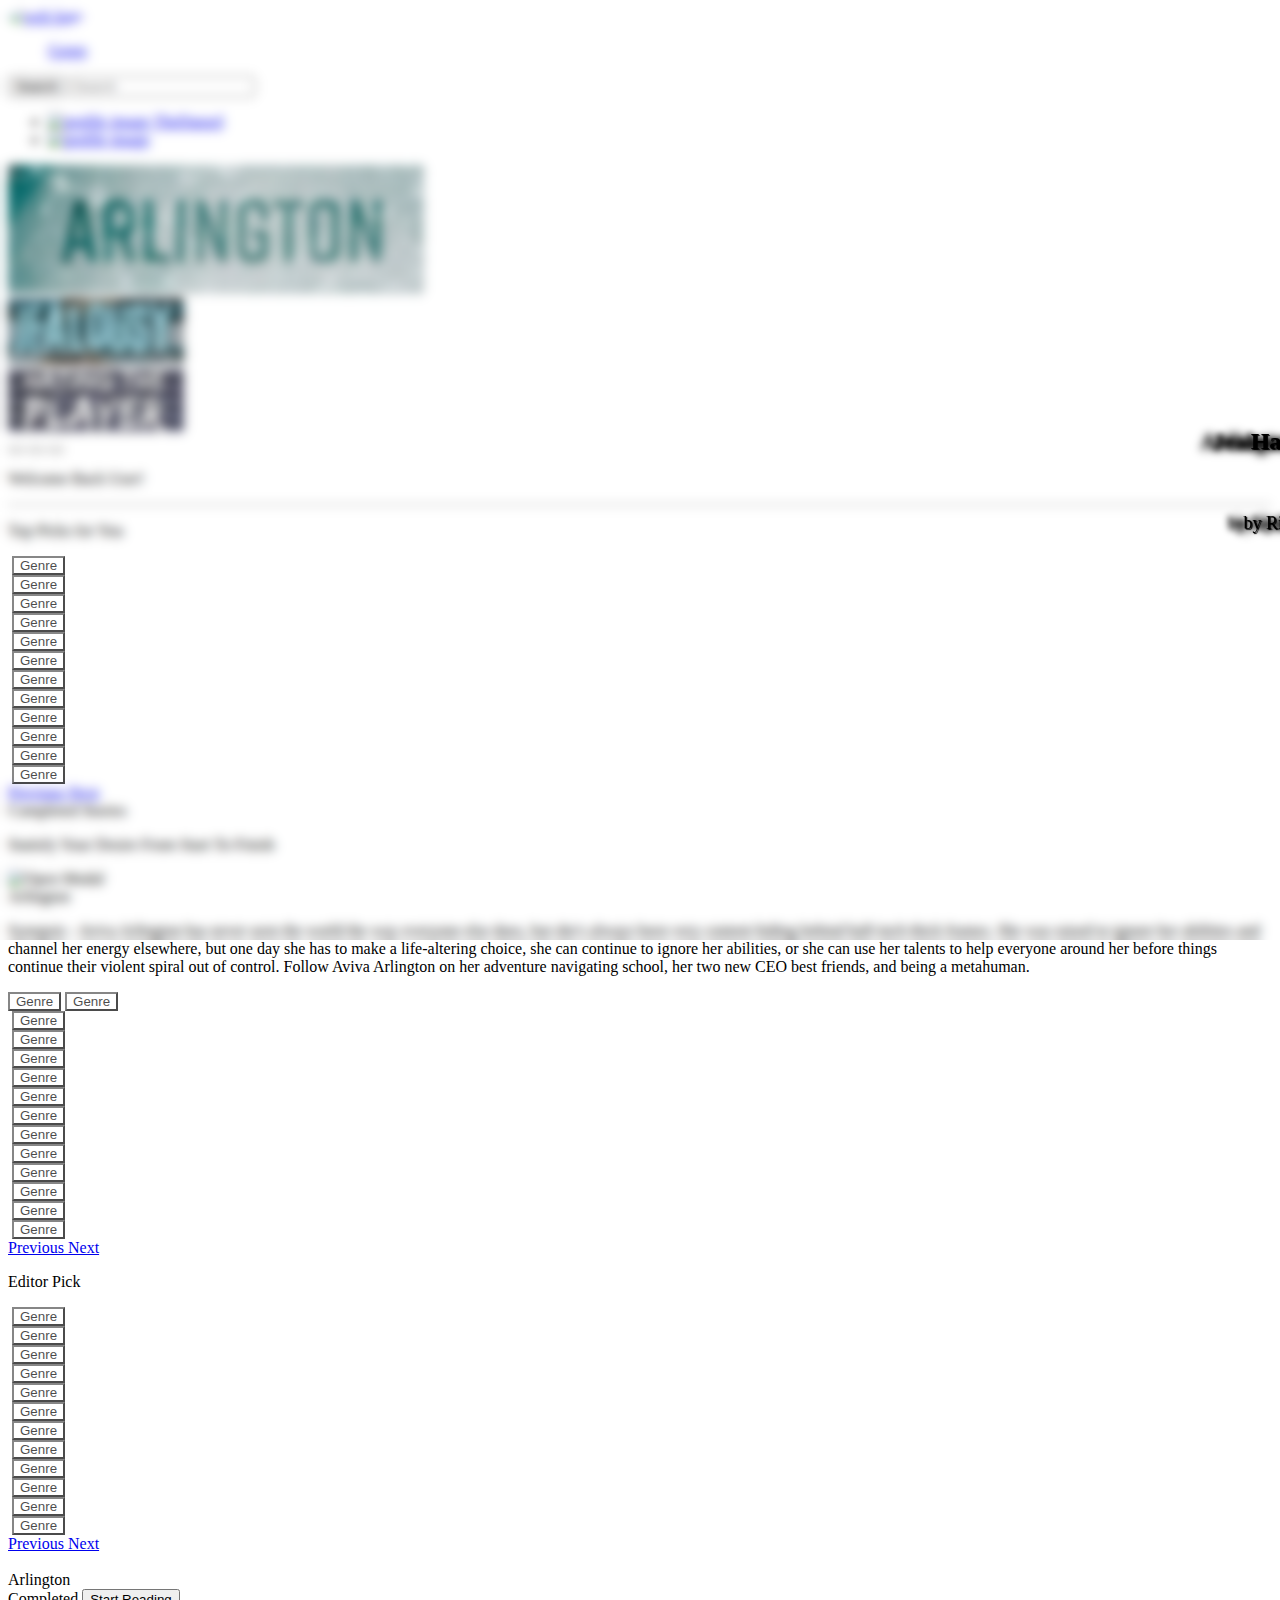
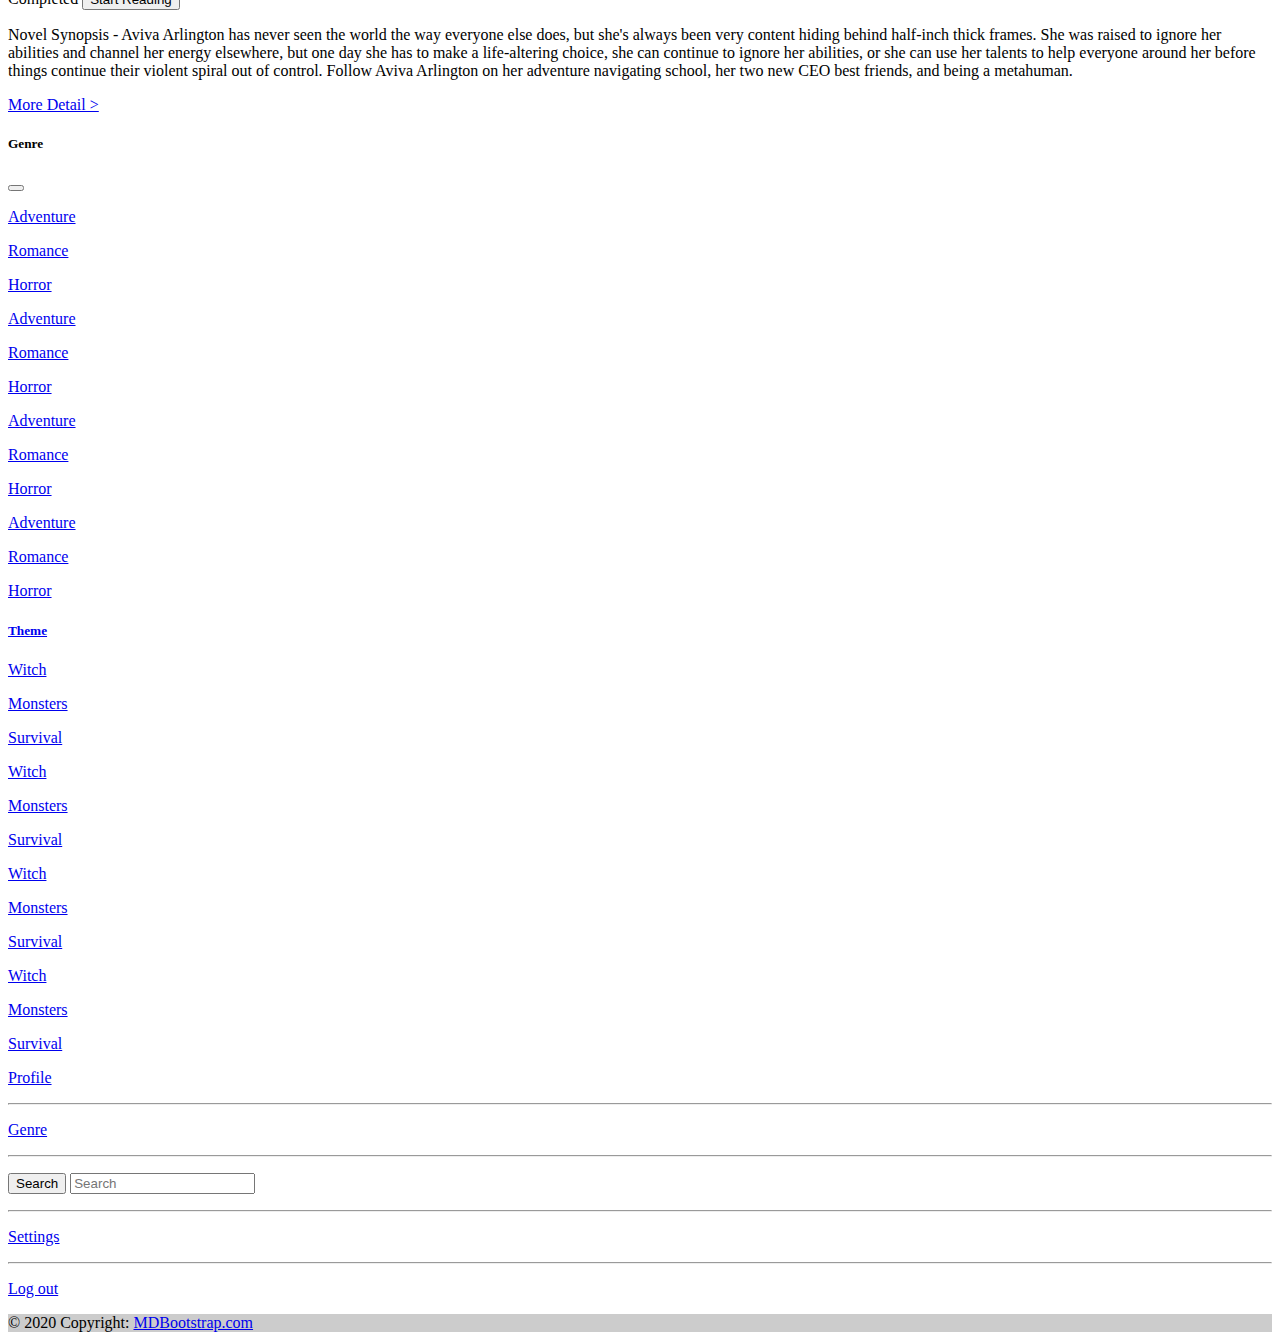
==== www/index.html @ 5e251520 "managing some stuff" ====
<!DOCTYPE html>
<html lang="en">
<head>
    <meta charset="UTF-8">
    <meta http-equiv="X-UA-Compatible" content="IE=edge">
    <meta name="viewport" content="width=device-width, initial-scale=1.0">
    <title>Home Page</title>

    <!-- Bootstrap -->
    <link href="https://cdn.jsdelivr.net/npm/bootstrap@5.3.0-alpha3/dist/css/bootstrap.min.css" rel="stylesheet" integrity="sha384-KK94CHFLLe+nY2dmCWGMq91rCGa5gtU4mk92HdvYe+M/SXH301p5ILy+dN9+nJOZ" crossorigin="anonymous">
    <script src="https://cdn.jsdelivr.net/npm/bootstrap@5.3.0-alpha3/dist/js/bootstrap.bundle.min.js" integrity="sha384-ENjdO4Dr2bkBIFxQpeoTz1HIcje39Wm4jDKdf19U8gI4ddQ3GYNS7NTKfAdVQSZe" crossorigin="anonymous"></script>

    <!-- css -->
    <link rel="stylesheet" href="src/css/style.css">

    <!-- JS -->
    <script src="src/js/script.js"></script>

    <link rel="stylesheet" href="https://cdnjs.cloudflare.com/ajax/libs/font-awesome/6.4.0/css/all.min.css" integrity="sha512-iecdLmaskl7CVkqkXNQ/ZH/XLlvWZOJyj7Yy7tcenmpD1ypASozpmT/E0iPtmFIB46ZmdtAc9eNBvH0H/ZpiBw==" crossorigin="anonymous" referrerpolicy="no-referrer" />

</head>
<body>
    
      <!-- https://picsum.photos/60 -->
<!-- top nav -->
<nav class="navbar navbar-expand-lg navbar-light bg-light">
    <div class="container-fluid">
      <!-- web logo -->
      <a class="navbar-brand" href="index.html">
        <img src="https://picsum.photos/id/0/60" alt="web logo" width="50" height="50" class="d-inline-block align-text-top">
      </a>
  
      
      <!-- genre offcanvas -->
      <ul class="navbar-nav me-1 mb-2 mb-lg-0 d-none d-md-flex">
            <a class="nav-link " data-bs-toggle="offcanvas" data-bs-target="#staticBackdrop" aria-controls="staticBackdrop" href="#">
              Genre
            </a>
      </ul>
  
      <!-- search form -->
      <form class="d-flex mx-auto d-none d-sm-flex">
        <button class="btn btn-outline-secondary me-2" type="submit">Search</button>
        <input class="form-control " type="search" placeholder="Search" aria-label="Search">
        </form>
  
      <!-- profile dropdown -->
      <ul class="navbar-nav ml-auto">
        <li class="nav-item  d-none d-md-flex">
          <a class="nav-link " href="#" data-bs-toggle="offcanvas" data-bs-target="#staticBackdrop2" aria-controls="staticBackdrop2">
            <img src="https://picsum.photos/60" alt="profile image" width="30" height="30" class="rounded-circle">
            <span class="mx-2">TheDanzel</span>
          </a>
        </li>
        <li class="nav-item   d-md-none">
            <a class="nav-link " href="#" data-bs-toggle="offcanvas" data-bs-target="#staticBackdrop2" aria-controls="staticBackdrop2">
              <img src="https://picsum.photos/60" alt="profile image" width="30" height="30" class="rounded-circle">
            </a>
          </li>
      </ul>
    </div>
</nav>

<div class="container mt-3">
    <div class="row mx-auto mb-5 justify-content-center">
      <div class="col-md-8 my-5">
        <div class="row">
          <div class="col-sm-10 offset-sm-1 col-md-12 offset-md-0">

            <div class="carousel slide" data-bs-ride="carousel" data-bs-slide="false" data-bs-interval="5000">
                <div class="carousel-inner">
                    <div class="carousel-item active">
                        <img src="src/image/arli.jpg" class="d-block rounded w-100" alt="..." id="shadow">
                        <div class="carousel-caption w-100 d-none d-md-block carousel-caption-bottom" id="">
                            <h5>Arlington</h5>
                            <p>by Daleo</p>
                        </div>
                    </div>
                    <div class="carousel-item">
                        <img src="src/image/jeje.jpg" class="d-block rounded w-100" alt="..." id="shadow">
                        <div class="carousel-caption w-100 d-none d-md-block carousel-caption-bottom" id="">
                            <h5>Jealousy</h5>
                            <p>by Jayden</p>
                        </div>
                    </div>
                    <div class="carousel-item">
                        <img src="src/image/hate.jpg" class="d-block rounded w-100" alt="..." id="shadow">
                        <div class="carousel-caption w-100 d-none d-md-block carousel-caption-bottom" id="">
                            <h5>Hate</h5>
                            <p>by Rizk</p>
                        </div>
                    </div>
                </div>
                <div class="carousel-indicators">
                    <button type="button" data-bs-target="#carouselExampleIndicators" data-bs-slide-to="0" class="active" aria-current="true" aria-label="Slide 1"></button>
                    <button type="button" data-bs-target="#carouselExampleIndicators" data-bs-slide-to="1" aria-label="Slide 2"></button>
                    <button type="button" data-bs-target="#carouselExampleIndicators" data-bs-slide-to="2" aria-label="Slide 3"></button>
                </div>
            </div>

            <div class="row py-5">
                <p class="fw-normal fs-4">Welcome Back User!</p>
                <hr>
            </div>



            <!-- <div class="col-md-3 d-none d-md-block">
                            <img src="https://img.wattpad.com/cover/165557073-416-k994402.jpg" class="img-fluid w-100 rounded pb1" data-bs-toggle="modal" data-bs-target="#exampleModal" alt="" style="max-height: 15rem;" onclick="on()">
                            <button type="button" class="btn btn-outline-secondary rounded-pill btn-sm genre" style="opacity: 0.7;">Genre</button>
            </div> -->
            <div class="row py-5" id="">
                <p class="fw-bold fs-4 ">Top Picks for You</p>
                <!-- <hr class="mb-4"> -->
                <div id="carouselExample" class="carousel slide">
                    <div class="carousel-inner">
                    <div class="carousel-item active">
                        <div class="row">

                        <!-- 4 items in first page on md -->
                        <div class="col-md-3 d-none d-md-block">
                            <img src="https://img.wattpad.com/cover/165557073-416-k994402.jpg" class="img-fluid w-100 rounded pb1" data-bs-toggle="modal" data-bs-target="#exampleModal" alt="" style="max-height: 15rem;" onclick="on()">
                            <button type="button" class="btn btn-outline-secondary rounded-pill btn-sm genre" style="opacity: 0.7;">Genre</button>
                        </div>
                        <div class="col-md-3 d-none d-md-block">
                            <img src="https://img.wattpad.com/cover/229670822-416-k364213.jpg" class="img-fluid w-100 rounded pb1" data-bs-toggle="modal" data-bs-target="#exampleModal" alt="" style="max-height: 15rem;" onclick="on()">
                            <button type="button" class="btn btn-outline-secondary rounded-pill btn-sm genre" style="opacity: 0.7;">Genre</button>
                        </div>
                        <div class="col-md-3 d-none d-md-block">
                            <img src="https://img.wattpad.com/cover/216800645-176-k220205.jpg" class="img-fluid w-100 rounded pb1" data-bs-toggle="modal" data-bs-target="#exampleModal" alt="" style="max-height: 15rem;" onclick="on()">
                            <button type="button" class="btn btn-outline-secondary rounded-pill btn-sm genre" style="opacity: 0.7;">Genre</button>
                        </div>
                        <div class="col-md-3 d-none d-md-block">
                            <img src="https://img.wattpad.com/cover/149992126-176-k780650.jpg" class="img-fluid w-100 rounded pb1" data-bs-toggle="modal" data-bs-target="#exampleModal" alt="" style="max-height: 15rem;" onclick="on()">
                            <button type="button" class="btn btn-outline-secondary rounded-pill btn-sm genre" style="opacity: 0.7;">Genre</button>
                        </div>

                        <!-- 2 items in first page on sm -->
                        <div class="col-6 d-md-none">
                            <img src="https://img.wattpad.com/cover/165557073-416-k994402.jpg" class="img-fluid rounded w-100 pb1" alt="" style="max-height: 15rem;" data-bs-toggle="modal" data-bs-target="#exampleModal" onclick="on()">
                            <button type="button" class="btn btn-outline-secondary rounded-pill btn-sm genre" style="opacity: 0.7;">Genre</button>
                        </div>
                        <div class="col-6 d-md-none">
                            <img src="https://img.wattpad.com/cover/229670822-416-k364213.jpg" class="img-fluid rounded w-100 pb1" alt="" style="max-height: 15rem;" data-bs-toggle="modal" data-bs-target="#exampleModal" onclick="on()">
                            <button type="button" class="btn btn-outline-secondary rounded-pill btn-sm genre" style="opacity: 0.7;">Genre</button>
                        </div>                      
                        </div>
                       
                    </div>
                    <div class="carousel-item">
                        <div class="row">
                        <!-- 4 items in second page on md -->
                        <div class="col-md-3 d-none d-md-block">
                            <img src="https://img.wattpad.com/cover/129203843-176-k30845.jpg" class="img-fluid w-100 rounded pb1" data-bs-toggle="modal" data-bs-target="#exampleModal" alt="" style="max-height: 15rem;" onclick="on()">
                            <button type="button" class="btn btn-outline-secondary rounded-pill btn-sm genre" style="opacity: 0.7;">Genre</button>
                        </div>
                        <div class="col-md-3 d-none d-md-block">
                            <img src="https://img.wattpad.com/cover/40812659-176-k688.jpg" class="img-fluid w-100 rounded pb1" data-bs-toggle="modal" data-bs-target="#exampleModal" alt="" style="max-height: 15rem;" onclick="on()">
                            <button type="button" class="btn btn-outline-secondary rounded-pill btn-sm genre" style="opacity: 0.7;">Genre</button>
                        </div>
                        <div class="col-md-3 d-none d-md-block">
                            <img src="https://img.wattpad.com/cover/22343207-176-k452423.jpg" class="img-fluid w-100 rounded pb1" data-bs-toggle="modal" data-bs-target="#exampleModal" alt="" style="max-height: 15rem;" onclick="on()">
                            <button type="button" class="btn btn-outline-secondary rounded-pill btn-sm genre" style="opacity: 0.7;">Genre</button>
                        </div>
                        <div class="col-md-3 d-none d-md-block">
                            <img src="https://img.wattpad.com/cover/6909043-176-k539373.jpg" class="img-fluid w-100 rounded pb1" data-bs-toggle="modal" data-bs-target="#exampleModal" alt="" style="max-height: 15rem;" onclick="on()">
                            <button type="button" class="btn btn-outline-secondary rounded-pill btn-sm genre" style="opacity: 0.7;">Genre</button>
                        </div>

                        <!-- 2 items in second page on sm -->
                        <div class="col-6 d-md-none">
                            <img src="https://img.wattpad.com/cover/216800645-176-k220205.jpg" class="img-fluid rounded w-100 pb1" alt="" style="max-height: 15rem;" data-bs-toggle="modal" data-bs-target="#exampleModal" onclick="on()">
                            <button type="button" class="btn btn-outline-secondary rounded-pill btn-sm genre" style="opacity: 0.7;">Genre</button>
                        </div>
                        <div class="col-6 d-md-none">
                            <img src="https://img.wattpad.com/cover/149992126-176-k780650.jpg" class="img-fluid rounded w-100 pb1" alt="" style="max-height: 15rem;" data-bs-toggle="modal" data-bs-target="#exampleModal" onclick="on()">
                            <button type="button" class="btn btn-outline-secondary rounded-pill btn-sm genre" style="opacity: 0.7;">Genre</button>
                        </div>                      
                        </div>
                        </div>
                    </div>
                    <!-- carousel buttons -->
                    <a class="carousel-control-prev" href="#carouselExample" role="button" data-bs-slide="prev">
                        <span class="carousel-control-prev-icon" aria-hidden="true"></span>
                        <span class="visually-hidden">Previous</span>
                        </a>
                        <a class="carousel-control-next" href="#carouselExample" role="button" data-bs-slide="next">
                        <span class="carousel-control-next-icon" aria-hidden="true"></span>
                        <span class="visually-hidden">Next</span>
                        </a>                    
                </div>
            </div>

            <div class="row py-5" >
                <p class="fw-bold fs-4" id="subtitle">Completed Stories</p>
                <p class=" fs-6 text-secondary" style="text-transform: capitalize;">Statisfy your desire from start to finish</p>

                <div class="row rounded shadow m-1 p-4 mb-3" id="">
                    <div class="col-md-3 col-sm-block" id="">
                        <img src="https://img.wattpad.com/cover/165557073-416-k994402.jpg"  class="img-fluid w-100 rounded pb-1" alt="Open Modal" data-bs-toggle="modal" data-bs-target="#exampleModal" style="max-height: 15rem;">
                    </div>
                    <div class="col-md-9 col-sm-block my-3" id="">
                        <p class="fw-bold fs-4 " id="subtitle">Arlington</p>
                        <p class="fs-6 text-secondary" style="-webkit-line-clamp: 6; overflow: hidden; text-overflow: ellipsis; display: -webkit-box; -webkit-box-orient: vertical;">Synopsis - 
                            Aviva Arlington has never seen the world the way everyone else does, but she's always been very content hiding behind half-inch thick frames. She was raised to ignore her abilities and channel her energy elsewhere, but one day she has to make a life-altering choice, she can continue to ignore her abilities, or she can use her talents to help everyone around her before things continue their violent spiral out of control. Follow Aviva Arlington on her adventure navigating school, her two new CEO best friends, and being a metahuman.  

                        </p>
                        <button type="button" class="btn btn-outline-secondary rounded-pill btn-sm genre" style="opacity: 0.7;">Genre</button>
                        <button type="button" class="btn btn-outline-secondary rounded-pill btn-sm genre" style="opacity: 0.7;">Genre</button>
                    </div>
                </div>

                <div id="carouselExampleSecond" class="carousel slide mt-4">
                    <div class="carousel-inner">
                    <div class="carousel-item active">
                        <div class="row">
                        <!-- 4 items in first page on md -->
                        <div class="col-md-3 d-none d-md-block">
                            <img src="https://img.wattpad.com/cover/64338097-176-k390589.jpg" class="img-fluid w-100 rounded pb1" alt="" style="max-height: 15rem;">
                            <button type="button" class="btn btn-outline-secondary rounded-pill btn-sm genre" style="opacity: 0.7;">Genre</button>
                        </div>
                        <div class="col-md-3 d-none d-md-block">
                            <img src="https://img.wattpad.com/cover/198677569-176-k814564.jpg" class="img-fluid w-100 rounded pb1" alt="" style="max-height: 15rem;">
                            <button type="button" class="btn btn-outline-secondary rounded-pill btn-sm genre" style="opacity: 0.7;">Genre</button>
                        </div>
                        <div class="col-md-3 d-none d-md-block">
                            <img src="https://img.wattpad.com/cover/765329-176-k688944.jpg" class="img-fluid rounded pb1 w-100" alt="" style="max-height: 15rem;">
                            <button type="button" class="btn btn-outline-secondary rounded-pill btn-sm genre" style="opacity: 0.7;">Genre</button>
                        </div>
                        <div class="col-md-3 d-none d-md-block">
                            <img src="https://img.wattpad.com/cover/289526735-176-k987558.jpg" class="img-fluid rounded pb1 w-100" alt="" style="max-height: 15rem;">

                            <button type="button" class="btn btn-outline-secondary rounded-pill btn-sm genre" style="opacity: 0.7;">Genre</button>
                        </div>
                        <!-- 2 items in first page on sm -->
                        <div class="col-6 d-md-none">
                            <img src="https://img.wattpad.com/cover/64338097-176-k390589.jpg" class="img-fluid rounded w-100 pb1" alt="" style="max-height: 15rem;">
                            <button type="button" class="btn btn-outline-secondary rounded-pill btn-sm genre" style="opacity: 0.7;">Genre</button>
                        </div>
                        <div class="col-6 d-md-none">
                            <img src="https://img.wattpad.com/cover/198677569-176-k814564.jpg" class="img-fluid rounded w-100 pb1" alt="" style="max-height: 15rem;">
                            <button type="button" class="btn btn-outline-secondary rounded-pill btn-sm genre" style="opacity: 0.7;">Genre</button>
                        </div>                      
                        </div>
                    </div>
                    <div class="carousel-item">
                        <div class="row">
                        <!-- 4 items in second page on md -->
                        <div class="col-md-3 d-none d-md-block">
                            <img src="https://img.wattpad.com/cover/234410453-176-k642208.jpg" class="w-100 rounded  pb1" style="height: 15rem;" alt="">
                            <button type="button" class="btn btn-outline-secondary rounded-pill btn-sm genre" style="opacity: 0.7;">Genre</button>
                        </div>
                        <div class="col-md-3 d-none d-md-block">
                            <img src="https://img.wattpad.com/cover/151033001-176-k141160.jpg" class="w-100 rounded  pb1" style="height: 15rem;" alt="">
                            <button type="button" class="btn btn-outline-secondary rounded-pill btn-sm genre" style="opacity: 0.7;">Genre</button>
                        </div>
                        <div class="col-md-3 d-none d-md-block">
                            <img src="https://img.wattpad.com/cover/95763479-176-k92135.jpg" class="w-100 rounded  pb1" style="height: 15rem;" alt="">
                            <button type="button" class="btn btn-outline-secondary rounded-pill btn-sm genre" style="opacity: 0.7;">Genre</button>
                        </div>
                        <div class="col-md-3 d-none d-md-block">
                            <img src="https://img.wattpad.com/cover/82040526-176-k802707.jpg" class="w-100 rounded  pb1" style="height: 15rem;" alt="">
                            <button type="button" class="btn btn-outline-secondary rounded-pill btn-sm genre" style="opacity: 0.7;">Genre</button>
                        </div>
                        <!-- 2 items in first page on sm -->
                        <div class="col-sm-6 d-md-none">
                            <img src="https://img.wattpad.com/cover/765329-176-k688944.jpg" class="w-100 rounded  pb1" style="height: 15rem;" alt="">
                            <button type="button" class="btn btn-outline-secondary rounded-pill btn-sm genre" style="opacity: 0.7;">Genre</button>
                        </div>
                        <div class="col-sm-6 d-md-none">
                            <img src="https://img.wattpad.com/cover/289526735-176-k987558.jpg" class="w-100 rounded  pb1" style="height: 15rem;" alt="">
                            <button type="button" class="btn btn-outline-secondary rounded-pill btn-sm genre" style="opacity: 0.7;">Genre</button>
                        </div>
                        </div>
                    </div>
                    </div>
                    <!-- carousel buttons -->
                    <a class="carousel-control-prev" href="#carouselExampleSecond" role="button" data-bs-slide="prev">
                    <span class="carousel-control-prev-icon" aria-hidden="true"></span>
                    <span class="visually-hidden">Previous</span>
                    </a>
                    <a class="carousel-control-next" href="#carouselExampleSecond" role="button" data-bs-slide="next">
                    <span class="carousel-control-next-icon" aria-hidden="true"></span>
                    <span class="visually-hidden">Next</span>
                    </a>
                </div>
            </div>

            <div class="row py-5" id="">
                <p class="fw-bold fs-4 ">Editor Pick</p>
                <!-- <hr class="mb-4"> -->
                <div id="carouselExample3" class="carousel slide">
                    <div class="carousel-inner">
                    <div class="carousel-item active">
                        <div class="row">

                        <!-- 4 items in first page on md -->
                        <div class="col-md-3 d-none d-md-block">
                            <img src="https://img.wattpad.com/cover/311578406-176-k540650.jpg" class="img-fluid w-100 rounded pb1" data-bs-toggle="modal" data-bs-target="#exampleModal" alt="" style="max-height: 15rem;" onclick="on()">
                            <button type="button" class="btn btn-outline-secondary rounded-pill btn-sm genre" style="opacity: 0.7;">Genre</button>
                        </div>
                        <div class="col-md-3 d-none d-md-block">
                            <img src="https://img.wattpad.com/cover/323053325-176-k738063.jpg" class="img-fluid w-100 rounded pb1" data-bs-toggle="modal" data-bs-target="#exampleModal" alt="" style="max-height: 15rem;" onclick="on()">
                            <button type="button" class="btn btn-outline-secondary rounded-pill btn-sm genre" style="opacity: 0.7;">Genre</button>
                        </div>
                        <div class="col-md-3 d-none d-md-block">
                            <img src="https://img.wattpad.com/cover/284866947-176-k346586.jpg" class="img-fluid w-100 rounded pb1" data-bs-toggle="modal" data-bs-target="#exampleModal" alt="" style="max-height: 15rem;" onclick="on()">
                            <button type="button" class="btn btn-outline-secondary rounded-pill btn-sm genre" style="opacity: 0.7;">Genre</button>
                        </div>
                        <div class="col-md-3 d-none d-md-block">
                            <img src="https://img.wattpad.com/cover/97728300-176-k249036.jpg" class="img-fluid w-100 rounded pb1" data-bs-toggle="modal" data-bs-target="#exampleModal" alt="" style="max-height: 15rem;" onclick="on()">
                            <button type="button" class="btn btn-outline-secondary rounded-pill btn-sm genre" style="opacity: 0.7;">Genre</button>
                        </div>

                        <!-- 2 items in first page on sm -->
                        <div class="col-6 d-md-none">
                            <img src="https://img.wattpad.com/cover/311578406-176-k540650.jpg" class="img-fluid rounded w-100 pb1" alt="" style="max-height: 15rem;" data-bs-toggle="modal" data-bs-target="#exampleModal" onclick="on()">
                            <button type="button" class="btn btn-outline-secondary rounded-pill btn-sm genre" style="opacity: 0.7;">Genre</button>
                        </div>
                        <div class="col-6 d-md-none">
                            <img src="https://img.wattpad.com/cover/323053325-176-k738063.jpg" class="img-fluid rounded w-100 pb1" alt="" style="max-height: 15rem;" data-bs-toggle="modal" data-bs-target="#exampleModal" onclick="on()">
                            <button type="button" class="btn btn-outline-secondary rounded-pill btn-sm genre" style="opacity: 0.7;">Genre</button>
                        </div>                      
                        </div>
                        
                    </div>
                    <div class="carousel-item">
                        <div class="row">
                        <!-- 4 items in second page on md -->
                        <div class="col-md-3 d-none d-md-block">
                            <img src="https://img.wattpad.com/cover/279715262-176-k898270.jpg" class="img-fluid w-100 rounded pb1" data-bs-toggle="modal" data-bs-target="#exampleModal" alt="" style="max-height: 15rem;" onclick="on()">
                            <button type="button" class="btn btn-outline-secondary rounded-pill btn-sm genre" style="opacity: 0.7;">Genre</button>
                        </div>
                        <div class="col-md-3 d-none d-md-block">
                            <img src="https://img.wattpad.com/cover/106959201-176-k613809.jpg" class="img-fluid w-100 rounded pb1" data-bs-toggle="modal" data-bs-target="#exampleModal" alt="" style="max-height: 15rem;" onclick="on()">
                            <button type="button" class="btn btn-outline-secondary rounded-pill btn-sm genre" style="opacity: 0.7;">Genre</button>
                        </div>
                        <div class="col-md-3 d-none d-md-block">
                            <img src="https://img.wattpad.com/cover/172984829-176-k685161.jpg" class="img-fluid w-100 rounded pb1" data-bs-toggle="modal" data-bs-target="#exampleModal" alt="" style="max-height: 15rem;" onclick="on()">
                            <button type="button" class="btn btn-outline-secondary rounded-pill btn-sm genre" style="opacity: 0.7;">Genre</button>
                        </div>
                        <div class="col-md-3 d-none d-md-block">
                            <img src="https://img.wattpad.com/cover/123473606-176-k61288.jpg" class="img-fluid w-100 rounded pb1" data-bs-toggle="modal" data-bs-target="#exampleModal" alt="" style="max-height: 15rem;" onclick="on()">
                            <button type="button" class="btn btn-outline-secondary rounded-pill btn-sm genre" style="opacity: 0.7;">Genre</button>
                        </div>

                        <!-- 2 items in second page on sm -->
                        <div class="col-6 d-md-none">
                            <img src="https://img.wattpad.com/cover/284866947-176-k346586.jpg" class="img-fluid rounded w-100 pb1" alt="" style="max-height: 15rem;" data-bs-toggle="modal" data-bs-target="#exampleModal" onclick="on()">
                            <button type="button" class="btn btn-outline-secondary rounded-pill btn-sm genre" style="opacity: 0.7;">Genre</button>
                        </div>
                        <div class="col-6 d-md-none">
                            <img src="https://img.wattpad.com/cover/97728300-176-k249036.jpg" class="img-fluid rounded w-100 pb1" alt="" style="max-height: 15rem;" data-bs-toggle="modal" data-bs-target="#exampleModal" onclick="on()">
                            <button type="button" class="btn btn-outline-secondary rounded-pill btn-sm genre" style="opacity: 0.7;">Genre</button>
                        </div>                      
                        </div>
                        </div>
                    </div>
                    <!-- carousel buttons -->
                    <a class="carousel-control-prev" href="#carouselExample3" role="button" data-bs-slide="prev">
                        <span class="carousel-control-prev-icon" aria-hidden="true"></span>
                        <span class="visually-hidden">Previous</span>
                        </a>
                        <a class="carousel-control-next" href="#carouselExample3" role="button" data-bs-slide="next">
                        <span class="carousel-control-next-icon" aria-hidden="true"></span>
                        <span class="visually-hidden">Next</span>
                        </a>                    
                </div>
            </div>


            </div>
        </div>
      </div>
    </div>
</div>
  
<!-- <div id="overlay" onclick="off()">
    <div class="container position-absolute top-50 start-50 translate-middle shadow overlay-container">
      <div class="row ">
        <div class="col-md-5 h-100 d-flex align-items-center">
          <img src="https://img.wattpad.com/cover/165557073-416-k994402.jpg" class="img-fluid rounded" style="max-height: 15rem; object-fit: cover; max-width: 100%;" alt="" onclick="on()">
        </div>
        <div class="col-md-7">
          <p>Content here in col-md-7</p>
        </div>
      </div>
    </div>
  </div> -->
  
  
<!-- Modal -->
<div class="modal fade" id="exampleModal" tabindex="-1" aria-labelledby="exampleModalLabel" aria-hidden="true">

    <div class="modal-dialog modal-dialog-centered">
      <div class="modal-content">
        <div class="modal-body">
        <div class="row">
            <div class="col-5">
                <img src="https://img.wattpad.com/cover/165557073-416-k994402.jpg" class="w-100 img-fluid" alt="">
            </div>
            <div class="col-7">
                <p class="fw-bold fs-4 mb-2" id="subtitle">Arlington</p>
                <span class="fs-6 px-2 py-1 bg-secondary rounded-pill fw-semibold text-white "> Completed</span>
                <a href="novel.html"><button type="button" class="btn btn-dark rounded-pill my-2 w-100">Start Reading</button></a>
                        <p class="fs-6 text-secondary mt-3" style="-webkit-line-clamp: 7; overflow: hidden; text-overflow: ellipsis; display: -webkit-box; -webkit-box-orient: vertical;">Novel Synopsis - 
                            Aviva Arlington has never seen the world the way everyone else does, but she's always been very content hiding behind half-inch thick frames. She was raised to ignore her abilities and channel her energy elsewhere, but one day she has to make a life-altering choice, she can continue to ignore her abilities, or she can use her talents to help everyone around her before things continue their violent spiral out of control. Follow Aviva Arlington on her adventure navigating school, her two new CEO best friends, and being a metahuman.

                        </p>
                <p class=""></p><a class="link-opacity-100 fw-semibold text-dark d-flex justify-content-end w-100 link-underline link-underline-opacity-0" href="detail.html">More Detail ></a></p>
            </div>
        </div>
        </div>
      </div>
    </div>

  </div>

<!-- OffCanfas Left -->
<div class="offcanvas offcanvas-start " data-bs-backdrop="static" tabindex="-1" id="staticBackdrop" aria-labelledby="staticBackdropLabel">
    <div class="offcanvas-header">
      <h5 class="offcanvas-title" id="staticBackdropLabel">Genre</h5>
      <button type="button" class="btn-close" data-bs-dismiss="offcanvas" aria-label="Close"></button>
    </div>
    <div class="offcanvas-body">
      <div>
        <a href="genre.html" class="text-dark text-decoration-none">
        <div class="row">
            <div class="col-12 col-sm-6 col-md-6 col-lg-4">
                <p>Adventure</p>
            </div>
            <div class="col-12 col-sm-6 col-md-6 col-lg-4">
                <p>Romance</p>
            </div>
            <div class="col-12 col-sm-6 col-md-6 col-lg-4">
                <p>Horror</p>
            </div>
            <div class="col-12 col-sm-6 col-md-6 col-lg-4">
                <p>Adventure</p>
            </div>
            <div class="col-12 col-sm-6 col-md-6 col-lg-4">
                <p>Romance</p>
            </div>
            <div class="col-12 col-sm-6 col-md-6 col-lg-4">
                <p>Horror</p>
            </div><div class="col-12 col-sm-6 col-md-6 col-lg-4">
                <p>Adventure</p>
            </div>
            <div class="col-12 col-sm-6 col-md-6 col-lg-4">
                <p>Romance</p>
            </div>
            <div class="col-12 col-sm-6 col-md-6 col-lg-4">
                <p>Horror</p>
            </div><div class="col-12 col-sm-6 col-md-6 col-lg-4">
                <p>Adventure</p>
            </div>
            <div class="col-12 col-sm-6 col-md-6 col-lg-4">
                <p>Romance</p>
            </div>
            <div class="col-12 col-sm-6 col-md-6 col-lg-4">
                <p>Horror</p>
            </div>

            <div class="offcanvas-header">
                <h5 class="offcanvas-title">Theme</h5>
            </div>

            <div class="col-12 col-sm-6 col-md-6 col-lg-4">
                <p>Witch</p>
            </div>
            <div class="col-12 col-sm-6 col-md-6 col-lg-4">
                <p>Monsters</p>
            </div>
            <div class="col-12 col-sm-6 col-md-6 col-lg-4">
                <p>Survival</p>
            </div>
            <div class="col-12 col-sm-6 col-md-6 col-lg-4">
                <p>Witch</p>
            </div>
            <div class="col-12 col-sm-6 col-md-6 col-lg-4">
                <p>Monsters</p>
            </div>
            <div class="col-12 col-sm-6 col-md-6 col-lg-4">
                <p>Survival</p>
            </div>
            <div class="col-12 col-sm-6 col-md-6 col-lg-4">
                <p>Witch</p>
            </div>
            <div class="col-12 col-sm-6 col-md-6 col-lg-4">
                <p>Monsters</p>
            </div>
            <div class="col-12 col-sm-6 col-md-6 col-lg-4">
                <p>Survival</p>
            </div>
            <div class="col-12 col-sm-6 col-md-6 col-lg-4">
                <p>Witch</p>
            </div>
            <div class="col-12 col-sm-6 col-md-6 col-lg-4">
                <p>Monsters</p>
            </div>
            <div class="col-12 col-sm-6 col-md-6 col-lg-4">
                <p>Survival</p>
            </div>
        </div>
        </a>
      </div>
    </div>
</div>

<!-- OffCanfas right -->
<div class="offcanvas offcanvas-end " tabindex="-1" id="staticBackdrop2" aria-labelledby="staticBackdropLabel">
    <div class="offcanvas-body ">
      <div>
        <div class="row">
            <p><a href="profile.html" class="text-decoration-none text-dark">Profile</a></p>
            <hr>
            <div class="d-md-none">
                <p>
                    <a class="nav-link " data-bs-toggle="offcanvas" data-bs-target="#staticBackdrop" aria-controls="staticBackdrop" href="#">
                        Genre
                    </a>                
                </p>
                <hr>
            </div>
            <div class="d-sm-none">
                <p>
                    <form class="d-flex m-auto">
                        <button class="btn btn-outline-secondary me-2" type="submit">Search</button>
                        <input class="form-control " type="search" placeholder="Search" aria-label="Search">
                    </form>                
                </p>
                <hr>
            </div>
            <p><a href="settings.html" class="text-decoration-none text-dark">Settings</a></p>
            <hr>
            <p><a href="login.html" class="text-decoration-none text-dark">Log out</a></p>
        </div>
      </div>
    </div>
</div>

<!-- footer -->

    <footer class="bg-light text-center text-white">
    <!-- Grid container -->
    <div class="container p-4 pb-0">
      <!-- Section: Social media -->
      <section class="mb-4">
        <!-- Facebook -->
        <a
          class="btn btn-primary btn-floating m-1"
          style="background-color: #3b5998;"
          href="#!"
          role="button"
          ><i class="fab fa-facebook-f"></i
        ></a>
  
        <!-- Twitter -->
        <a
          class="btn btn-primary btn-floating m-1"
          style="background-color: #55acee;"
          href="#!"
          role="button"
          ><i class="fab fa-twitter"></i
        ></a>
  
        <!-- Google -->
        <a
          class="btn btn-primary btn-floating m-1"
          style="background-color: #dd4b39;"
          href="#!"
          role="button"
          ><i class="fab fa-google"></i
        ></a>
  
        <!-- Instagram -->
        <a
          class="btn btn-primary btn-floating m-1"
          style="background-color: #ac2bac;"
          href="#!"
          role="button"
          ><i class="fab fa-instagram"></i
        ></a>
  
        <!-- Linkedin -->
        <a
          class="btn btn-primary btn-floating m-1"
          style="background-color: #0082ca;"
          href="#!"
          role="button"
          ><i class="fab fa-linkedin-in"></i
        ></a>
        <!-- Github -->
        <a
          class="btn btn-primary btn-floating m-1"
          style="background-color: #333333;"
          href="#!"
          role="button"
          ><i class="fab fa-github"></i
        ></a>
      </section>
      <!-- Section: Social media -->
    </div>
    <!-- Grid container -->
  
    <!-- Copyright -->
    <div class="text-center p-3" style="background-color: rgba(0, 0, 0, 0.2);">
      © 2020 Copyright:
      <a class="text-white" href="https://mdbootstrap.com/">MDBootstrap.com</a>
    </div>
    <!-- Copyright -->
  </footer>

    
  
  











   
</body>
</html>
---- www/src/css/style.css ----
:root {
    --primary-color: #37ff00; /* your new primary color */
  }

  #blue
  {
    background-color: blue;
  }
  #red
  {
    background-color: red;
  }
  #black
  {
    background-color: black;
  }
  #yellow
  {
    background-color: yellow;
  }
  #row-g
  {
    background: linear-gradient(to bottom, #ffffff, rgb(210, 202, 205));
  }
  .carousel-caption h5 {
    font-size: 24px;
    font-weight: bold;
    color: black;
  }
  .carousel-caption p {
    font-size: 18px;
    color: black;
  }
  .carousel-caption {
    position: absolute;
    top: 0;
    left: 0;
    width: 100%;
    height: 100%;
    display: flex;
    flex-direction: column;
    justify-content: center;
    align-items: end;
    backdrop-filter: blur(3px);
    color: white;
    text-shadow: 1px 1px 1px black;
    padding: 20px;
  }
  .genre
  {
    padding-top: 0;
    padding-bottom: 0;
    margin-top: 0;
    margin-bottom: 0;
    background-color: white;
  }
  #subtitle
  {
    padding-top: 0;
    padding-bottom: 0;
    margin-top: 0;
    margin-bottom: 0;
  }

  .dropdown {
    position: relative;
    display: inline-block;
  }
  
  .dropdown-toggle {
    background-color: transparent;
    border: none;
    color: #000;
    font-size: 16px;
    cursor: pointer;
  }
  
  .dropdown-menu {
    display: none;
    position: absolute;
    z-index: 1;
  }
  
  .dropdown-menu a {
    display: block;
    padding: 10px;
    background-color: #f9f9f9;
    color: #000;
    text-decoration: none;
  }
  
  .dropdown-menu a:hover {
    background-color: #e9e9e9;
  }

  #overlay {
    position: fixed; /* Sit on top of the page content */
    display: none; /* Hidden by default */
    width: 100%; /* Full width (cover the whole page) */
    height: 100%; /* Full height (cover the whole page) */
    top: 0;
    left: 0;
    right: 0;
    bottom: 0;
    background-color: rgba(0,0,0,0.5); /* Black background with opacity */
    z-index: 9; /* Specify a stack order in case you're using a different order for other elements */
    cursor: pointer; /* Add a pointer on hover */
  }
  .overlay-container {
    position: fixed;
    width: 100%;
    height: 100%;
    top: 0;
    left: 0;
    right: 0;
    bottom: 0;
    background-color: rgba(255, 255, 255, 0.9);
    z-index: 9999;
  }
  
  .overlay-container .container {
    height: 100%;
  }

  .Settings {
    margin-left: auto;
    margin-right: auto;
    max-width: 50rem;
  }  
  .novel:hover p
  {
    background-color: #f5f5f5;
  }
  .d-inline-block 
  {
    border-radius: 50%;
  }
  @media (min-width: 576px) {
    /* styles for small devices */
    .offcanvas-start {
      width: 50%;
    }
  }
  
  @media (min-width: 768px) {
    /* styles for medium devices */
    .offcanvas-start {
      width: 25%;
    }
  }
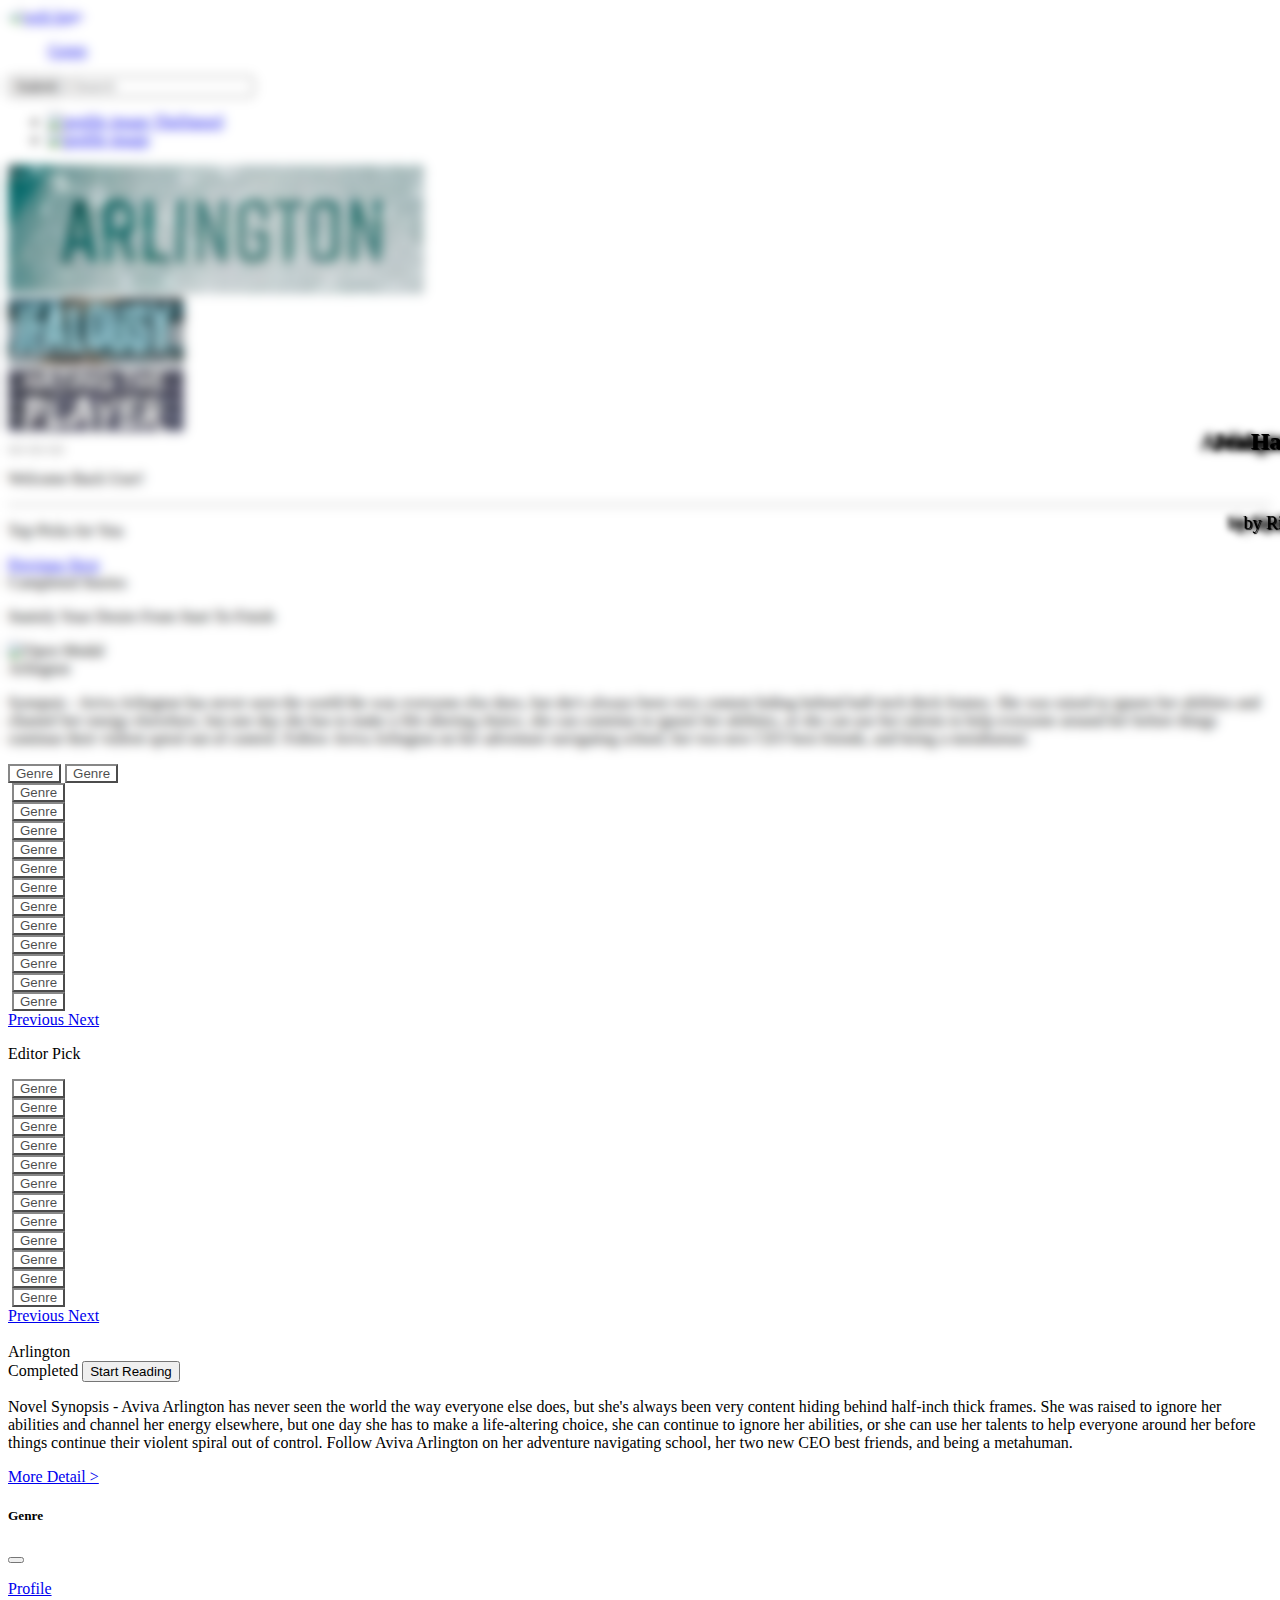
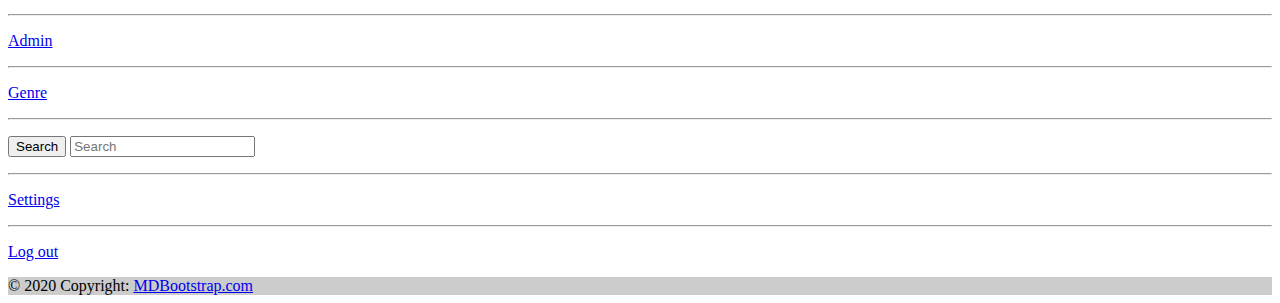
==== commit 61c95938: "web for user" ====
--- a/www/index.html
+++ b/www/index.html
@@ -40,7 +40,7 @@
   
       <!-- search form -->
       <form class="d-flex mx-auto d-none d-sm-flex">
-        <button class="btn btn-outline-secondary me-2" type="submit">Search</button>
+        <button class="btn btn-outline-secondary me-2" type="submit">Submit</button>
         <input class="form-control " type="search" placeholder="Search" aria-label="Search">
         </form>
   
@@ -110,86 +110,27 @@
                             <button type="button" class="btn btn-outline-secondary rounded-pill btn-sm genre" style="opacity: 0.7;">Genre</button>
             </div> -->
             <div class="row py-5" id="">
-                <p class="fw-bold fs-4 ">Top Picks for You</p>
-                <!-- <hr class="mb-4"> -->
-                <div id="carouselExample" class="carousel slide">
-                    <div class="carousel-inner">
-                    <div class="carousel-item active">
-                        <div class="row">
-
-                        <!-- 4 items in first page on md -->
-                        <div class="col-md-3 d-none d-md-block">
-                            <img src="https://img.wattpad.com/cover/165557073-416-k994402.jpg" class="img-fluid w-100 rounded pb1" data-bs-toggle="modal" data-bs-target="#exampleModal" alt="" style="max-height: 15rem;" onclick="on()">
-                            <button type="button" class="btn btn-outline-secondary rounded-pill btn-sm genre" style="opacity: 0.7;">Genre</button>
-                        </div>
-                        <div class="col-md-3 d-none d-md-block">
-                            <img src="https://img.wattpad.com/cover/229670822-416-k364213.jpg" class="img-fluid w-100 rounded pb1" data-bs-toggle="modal" data-bs-target="#exampleModal" alt="" style="max-height: 15rem;" onclick="on()">
-                            <button type="button" class="btn btn-outline-secondary rounded-pill btn-sm genre" style="opacity: 0.7;">Genre</button>
-                        </div>
-                        <div class="col-md-3 d-none d-md-block">
-                            <img src="https://img.wattpad.com/cover/216800645-176-k220205.jpg" class="img-fluid w-100 rounded pb1" data-bs-toggle="modal" data-bs-target="#exampleModal" alt="" style="max-height: 15rem;" onclick="on()">
-                            <button type="button" class="btn btn-outline-secondary rounded-pill btn-sm genre" style="opacity: 0.7;">Genre</button>
-                        </div>
-                        <div class="col-md-3 d-none d-md-block">
-                            <img src="https://img.wattpad.com/cover/149992126-176-k780650.jpg" class="img-fluid w-100 rounded pb1" data-bs-toggle="modal" data-bs-target="#exampleModal" alt="" style="max-height: 15rem;" onclick="on()">
-                            <button type="button" class="btn btn-outline-secondary rounded-pill btn-sm genre" style="opacity: 0.7;">Genre</button>
-                        </div>
-
-                        <!-- 2 items in first page on sm -->
-                        <div class="col-6 d-md-none">
-                            <img src="https://img.wattpad.com/cover/165557073-416-k994402.jpg" class="img-fluid rounded w-100 pb1" alt="" style="max-height: 15rem;" data-bs-toggle="modal" data-bs-target="#exampleModal" onclick="on()">
-                            <button type="button" class="btn btn-outline-secondary rounded-pill btn-sm genre" style="opacity: 0.7;">Genre</button>
-                        </div>
-                        <div class="col-6 d-md-none">
-                            <img src="https://img.wattpad.com/cover/229670822-416-k364213.jpg" class="img-fluid rounded w-100 pb1" alt="" style="max-height: 15rem;" data-bs-toggle="modal" data-bs-target="#exampleModal" onclick="on()">
-                            <button type="button" class="btn btn-outline-secondary rounded-pill btn-sm genre" style="opacity: 0.7;">Genre</button>
-                        </div>                      
-                        </div>
-                       
-                    </div>
-                    <div class="carousel-item">
-                        <div class="row">
-                        <!-- 4 items in second page on md -->
-                        <div class="col-md-3 d-none d-md-block">
-                            <img src="https://img.wattpad.com/cover/129203843-176-k30845.jpg" class="img-fluid w-100 rounded pb1" data-bs-toggle="modal" data-bs-target="#exampleModal" alt="" style="max-height: 15rem;" onclick="on()">
-                            <button type="button" class="btn btn-outline-secondary rounded-pill btn-sm genre" style="opacity: 0.7;">Genre</button>
-                        </div>
-                        <div class="col-md-3 d-none d-md-block">
-                            <img src="https://img.wattpad.com/cover/40812659-176-k688.jpg" class="img-fluid w-100 rounded pb1" data-bs-toggle="modal" data-bs-target="#exampleModal" alt="" style="max-height: 15rem;" onclick="on()">
-                            <button type="button" class="btn btn-outline-secondary rounded-pill btn-sm genre" style="opacity: 0.7;">Genre</button>
-                        </div>
-                        <div class="col-md-3 d-none d-md-block">
-                            <img src="https://img.wattpad.com/cover/22343207-176-k452423.jpg" class="img-fluid w-100 rounded pb1" data-bs-toggle="modal" data-bs-target="#exampleModal" alt="" style="max-height: 15rem;" onclick="on()">
-                            <button type="button" class="btn btn-outline-secondary rounded-pill btn-sm genre" style="opacity: 0.7;">Genre</button>
-                        </div>
-                        <div class="col-md-3 d-none d-md-block">
-                            <img src="https://img.wattpad.com/cover/6909043-176-k539373.jpg" class="img-fluid w-100 rounded pb1" data-bs-toggle="modal" data-bs-target="#exampleModal" alt="" style="max-height: 15rem;" onclick="on()">
-                            <button type="button" class="btn btn-outline-secondary rounded-pill btn-sm genre" style="opacity: 0.7;">Genre</button>
-                        </div>
-
-                        <!-- 2 items in second page on sm -->
-                        <div class="col-6 d-md-none">
-                            <img src="https://img.wattpad.com/cover/216800645-176-k220205.jpg" class="img-fluid rounded w-100 pb1" alt="" style="max-height: 15rem;" data-bs-toggle="modal" data-bs-target="#exampleModal" onclick="on()">
-                            <button type="button" class="btn btn-outline-secondary rounded-pill btn-sm genre" style="opacity: 0.7;">Genre</button>
-                        </div>
-                        <div class="col-6 d-md-none">
-                            <img src="https://img.wattpad.com/cover/149992126-176-k780650.jpg" class="img-fluid rounded w-100 pb1" alt="" style="max-height: 15rem;" data-bs-toggle="modal" data-bs-target="#exampleModal" onclick="on()">
-                            <button type="button" class="btn btn-outline-secondary rounded-pill btn-sm genre" style="opacity: 0.7;">Genre</button>
-                        </div>                      
-                        </div>
-                        </div>
-                    </div>
-                    <!-- carousel buttons -->
-                    <a class="carousel-control-prev" href="#carouselExample" role="button" data-bs-slide="prev">
-                        <span class="carousel-control-prev-icon" aria-hidden="true"></span>
-                        <span class="visually-hidden">Previous</span>
-                        </a>
-                        <a class="carousel-control-next" href="#carouselExample" role="button" data-bs-slide="next">
-                        <span class="carousel-control-next-icon" aria-hidden="true"></span>
-                        <span class="visually-hidden">Next</span>
-                        </a>                    
-                </div>
-            </div>
+  <p class="fw-bold fs-4">Top Picks for You</p>
+  <div id="carouselExample" class="carousel slide">
+    <div class="carousel-inner">
+      <div class="carousel-item active">
+        <div class="row" id="largeScreenItems"></div>
+      </div>
+      <div class="carousel-item">
+        <div class="row" id="smallScreenItems"></div>
+      </div>
+    </div>
+    <!-- Carousel buttons -->
+    <a class="carousel-control-prev" href="#carouselExample" role="button" data-bs-slide="prev">
+      <span class="carousel-control-prev-icon" aria-hidden="true"></span>
+      <span class="visually-hidden">Previous</span>
+    </a>
+    <a class="carousel-control-next" href="#carouselExample" role="button" data-bs-slide="next">
+      <span class="carousel-control-next-icon" aria-hidden="true"></span>
+      <span class="visually-hidden">Next</span>
+    </a>
+  </div>
+</div> 
 
             <div class="row py-5" >
                 <p class="fw-bold fs-4" id="subtitle">Completed Stories</p>
@@ -426,81 +367,8 @@
       <div>
         <a href="genre.html" class="text-dark text-decoration-none">
         <div class="row">
-            <div class="col-12 col-sm-6 col-md-6 col-lg-4">
-                <p>Adventure</p>
-            </div>
-            <div class="col-12 col-sm-6 col-md-6 col-lg-4">
-                <p>Romance</p>
-            </div>
-            <div class="col-12 col-sm-6 col-md-6 col-lg-4">
-                <p>Horror</p>
-            </div>
-            <div class="col-12 col-sm-6 col-md-6 col-lg-4">
-                <p>Adventure</p>
-            </div>
-            <div class="col-12 col-sm-6 col-md-6 col-lg-4">
-                <p>Romance</p>
-            </div>
-            <div class="col-12 col-sm-6 col-md-6 col-lg-4">
-                <p>Horror</p>
-            </div><div class="col-12 col-sm-6 col-md-6 col-lg-4">
-                <p>Adventure</p>
-            </div>
-            <div class="col-12 col-sm-6 col-md-6 col-lg-4">
-                <p>Romance</p>
-            </div>
-            <div class="col-12 col-sm-6 col-md-6 col-lg-4">
-                <p>Horror</p>
-            </div><div class="col-12 col-sm-6 col-md-6 col-lg-4">
-                <p>Adventure</p>
-            </div>
-            <div class="col-12 col-sm-6 col-md-6 col-lg-4">
-                <p>Romance</p>
-            </div>
-            <div class="col-12 col-sm-6 col-md-6 col-lg-4">
-                <p>Horror</p>
-            </div>
-
-            <div class="offcanvas-header">
-                <h5 class="offcanvas-title">Theme</h5>
-            </div>
-
-            <div class="col-12 col-sm-6 col-md-6 col-lg-4">
-                <p>Witch</p>
-            </div>
-            <div class="col-12 col-sm-6 col-md-6 col-lg-4">
-                <p>Monsters</p>
-            </div>
-            <div class="col-12 col-sm-6 col-md-6 col-lg-4">
-                <p>Survival</p>
-            </div>
-            <div class="col-12 col-sm-6 col-md-6 col-lg-4">
-                <p>Witch</p>
-            </div>
-            <div class="col-12 col-sm-6 col-md-6 col-lg-4">
-                <p>Monsters</p>
-            </div>
-            <div class="col-12 col-sm-6 col-md-6 col-lg-4">
-                <p>Survival</p>
-            </div>
-            <div class="col-12 col-sm-6 col-md-6 col-lg-4">
-                <p>Witch</p>
-            </div>
-            <div class="col-12 col-sm-6 col-md-6 col-lg-4">
-                <p>Monsters</p>
-            </div>
-            <div class="col-12 col-sm-6 col-md-6 col-lg-4">
-                <p>Survival</p>
-            </div>
-            <div class="col-12 col-sm-6 col-md-6 col-lg-4">
-                <p>Witch</p>
-            </div>
-            <div class="col-12 col-sm-6 col-md-6 col-lg-4">
-                <p>Monsters</p>
-            </div>
-            <div class="col-12 col-sm-6 col-md-6 col-lg-4">
-                <p>Survival</p>
-            </div>
+            <div id="genreContainer"></div>
+
         </div>
         </a>
       </div>
@@ -513,6 +381,8 @@
       <div>
         <div class="row">
             <p><a href="profile.html" class="text-decoration-none text-dark">Profile</a></p>
+            <hr>
+            <p><a href="Admin/main.html" class="text-decoration-none text-dark">Admin</a></p>
             <hr>
             <div class="d-md-none">
                 <p>
@@ -624,7 +494,120 @@
 
 
 
-
+<!-- Scripts -->
+<!-- The core Firebase JS SDK is always required and must be listed first -->
+<script src="https://www.gstatic.com/firebasejs/7.15.0/firebase-app.js"></script>
+<script src="https://www.gstatic.com/firebasejs/7.15.0/firebase-database.js"></script>
+<script src="https://www.gstatic.com/firebasejs/7.15.0/firebase-firestore.js"></script>
+<script src="https://www.gstatic.com/firebasejs/7.15.0/firebase-analytics.js"></script>
+<script src="https://www.gstatic.com/firebasejs/7.15.0/firebase-storage.js"></script>
+
+<!-- Config -->
+<script>
+    var firebaseConfig = {
+    apiKey: "AIzaSyB52iEB7SGWkLi4m_f3crNHXL-24TlOvUc",
+    authDomain: "shoestore-e4189.firebaseapp.com",
+    databaseURL: "https://shoestore-e4189-default-rtdb.asia-southeast1.firebasedatabase.app",
+    projectId: "shoestore-e4189",
+    storageBucket: "shoestore-e4189.appspot.com",
+    messagingSenderId: "962770911192",
+    appId: "1:962770911192:web:7c710f69c1b9442719fcad",
+    measurementId: "G-5WMZ70YZWE "
+    };
+    // Initialize Firebase
+    firebase.initializeApp(firebaseConfig);
+    firebase.analytics();
+
+
+    var databaseRef = firebase.database().ref('test/');
+	console.log(databaseRef)
+</script>
+
+<script>
+  // Reference to the "novel" node in your Firebase Realtime Database
+  var novelRef = firebase.database().ref("novel");
+
+  // Retrieve novel data from Firebase Realtime Database
+  novelRef.once("value").then(function(snapshot) {
+    var largeScreenItems = document.getElementById("largeScreenItems");
+    var smallScreenItems = document.getElementById("smallScreenItems");
+
+    var novelCount = 0;
+
+    snapshot.forEach(function(childSnapshot) {
+      if (novelCount >= 8) {
+        return; // Limit the number of items to 8 for large screens
+      }
+
+      var novel = childSnapshot.val();
+      var novelCover = novel.novelCover;
+      var tag = novel.tag;
+
+      var largeScreenItem = document.createElement("div");
+      largeScreenItem.className = "col-md-3 d-none d-md-block";
+      largeScreenItem.innerHTML = `
+        <img src="${novelCover}" class="img-fluid w-100 rounded pb1" data-bs-toggle="modal" data-bs-target="#exampleModal" alt="" style="max-height: 15rem;" onclick="on()">
+        <button type="button" class="btn btn-outline-secondary rounded-pill btn-sm genre" style="opacity: 0.7;">${tag}</button>
+      `;
+      largeScreenItems.appendChild(largeScreenItem);
+
+      var smallScreenItem = document.createElement("div");
+      smallScreenItem.className = "col-6 d-md-none";
+      smallScreenItem.innerHTML = `
+        <img src="${novelCover}" class="img-fluid rounded w-100 pb1" alt="" style="max-height: 15rem;" data-bs-toggle="modal" data-bs-target="#exampleModal" onclick="on()">
+        <button type="button" class="btn btn-outline-secondary rounded-pill btn-sm genre" style="opacity: 0.7;">${tag}</button>
+      `;
+      smallScreenItems.appendChild(smallScreenItem);
+
+      novelCount++;
+    });
+  }).catch(function(error) {
+    console.log("Error retrieving novel data:", error);
+  });
+</script>
+
+<script>
+    // Reference to the "novel" collection in your Firebase Firestore
+  var novelCollection = firebase.firestore().collection("novel");
+
+// Retrieve novel data from Firebase Firestore
+novelCollection.get().then(function(querySnapshot) {
+  var largeScreenItems = document.getElementById("largeScreenItems");
+  var smallScreenItems = document.getElementById("smallScreenItems");
+
+  var novelCount = 0;
+
+  querySnapshot.forEach(function(doc) {
+    if (novelCount >= 8) {
+      return; // Limit the number of items to 8 for large screens
+    }
+
+    var novel = doc.data();
+    var novelCover = novel.novelCover;
+    var tag = novel.tag;
+
+    var largeScreenItem = document.createElement("div");
+    largeScreenItem.className = "col-md-3 d-none d-md-block";
+    largeScreenItem.innerHTML = `
+      <img src="${novelCover}" class="img-fluid w-100 rounded pb1" data-bs-toggle="modal" data-bs-target="#exampleModal" alt="" style="max-height: 15rem;" onclick="on()">
+      <button type="button" class="btn btn-outline-secondary rounded-pill btn-sm genre" style="opacity: 0.7;">${tag}</button>
+    `;
+    largeScreenItems.appendChild(largeScreenItem);
+
+    var smallScreenItem = document.createElement("div");
+    smallScreenItem.className = "col-6 d-md-none";
+    smallScreenItem.innerHTML = `
+      <img src="${novelCover}" class="img-fluid rounded w-100 pb1" alt="" style="max-height: 15rem;" data-bs-toggle="modal" data-bs-target="#exampleModal" onclick="on()">
+      <button type="button" class="btn btn-outline-secondary rounded-pill btn-sm genre" style="opacity: 0.7;">${tag}</button>
+    `;
+    smallScreenItems.appendChild(smallScreenItem);
+
+    novelCount++;
+  });
+}).catch(function(error) {
+  console.log("Error retrieving novel data:", error);
+});
+</script>
    
 </body>
 </html>